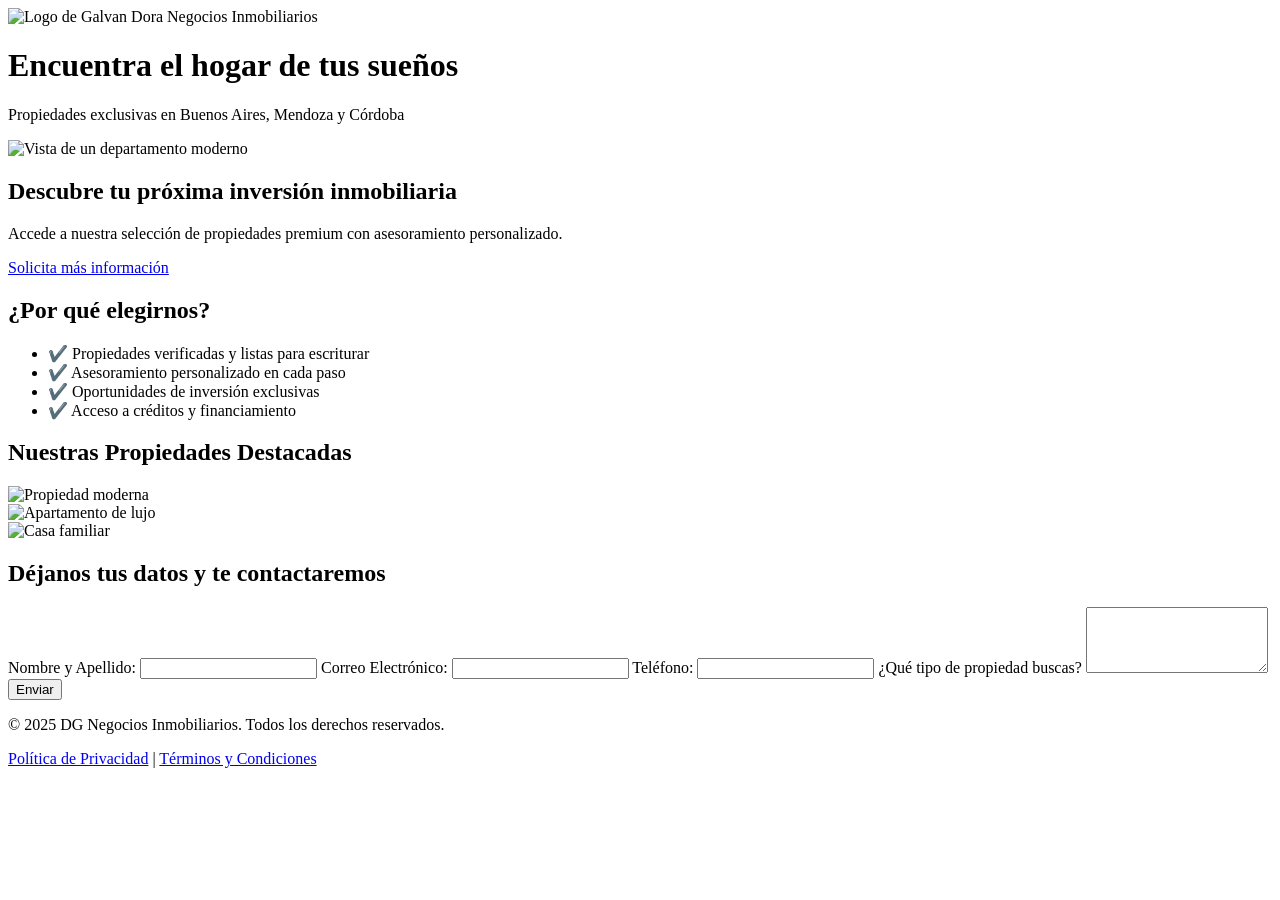
==== index.html @ 4a412aca "Add files via upload" ====
<!DOCTYPE html>
<html lang="es">
<head>
    <meta charset="UTF-8">
    <meta name="viewport" content="width=device-width, initial-scale=1.0">
    <title>DG Negocios Inmobiliarios - Tu próximo hogar</title>
    <link rel="stylesheet" href="land.css">
</head>
<body>
    <header>
        <img src="00.png.JPG" alt="Logo de Galvan Dora Negocios Inmobiliarios" width="250">
        <h1>Encuentra el hogar de tus sueños</h1>
        <p>Propiedades exclusivas en Buenos Aires, Mendoza y Córdoba</p>
    </header>
    
    <section class="hero">
        <img src="images/casa2.jpg" alt="Vista de un departamento moderno">
        <h2>Descubre tu próxima inversión inmobiliaria</h2>
        <p>Accede a nuestra selección de propiedades premium con asesoramiento personalizado.</p>
        <a href="#formulario" class="cta-button">Solicita más información</a>
    </section>
    
    <section class="benefits">
        <h2>¿Por qué elegirnos?</h2>
        <ul>
            <li>✔️ Propiedades verificadas y listas para escriturar</li>
            <li>✔️ Asesoramiento personalizado en cada paso</li>
            <li>✔️ Oportunidades de inversión exclusivas</li>
            <li>✔️ Acceso a créditos y financiamiento</li>
        </ul>
    </section>

    <section class="gallery">
        <h2>Nuestras Propiedades Destacadas</h2>
        <div class="gallery-container">
            <div class="gallery-item">
                <img src="images/casa1.jpg" alt="Propiedad moderna">
            </div>
            <div class="gallery-item">
                <img src="images/casa1a.jpg" alt="Apartamento de lujo">
            </div>
            <div class="gallery-item">
                <img src="images/casa1b.jpg" alt="Casa familiar">
            </div>
        </div>
    </section>
    
    <section id="formulario" class="contact-form">
        <h2>Déjanos tus datos y te contactaremos</h2>
        <form action="#" method="POST">
            <label for="name">Nombre y Apellido:</label>
            <input type="text" id="name" name="name" required>
            
            <label for="email">Correo Electrónico:</label>
            <input type="email" id="email" name="email" required>
            
            <label for="phone">Teléfono:</label>
            <input type="tel" id="phone" name="phone" required>
            
            <label for="message">¿Qué tipo de propiedad buscas?</label>
            <textarea id="message" name="message" rows="4"></textarea>
            
            <button type="submit">Enviar</button>
        </form>
    </section>
    
    <footer>
        <p>© 2025 DG Negocios Inmobiliarios. Todos los derechos reservados.</p>
        <p><a href="#">Política de Privacidad</a> | <a href="#">Términos y Condiciones</a></p>
    </footer>
</body>
</html>
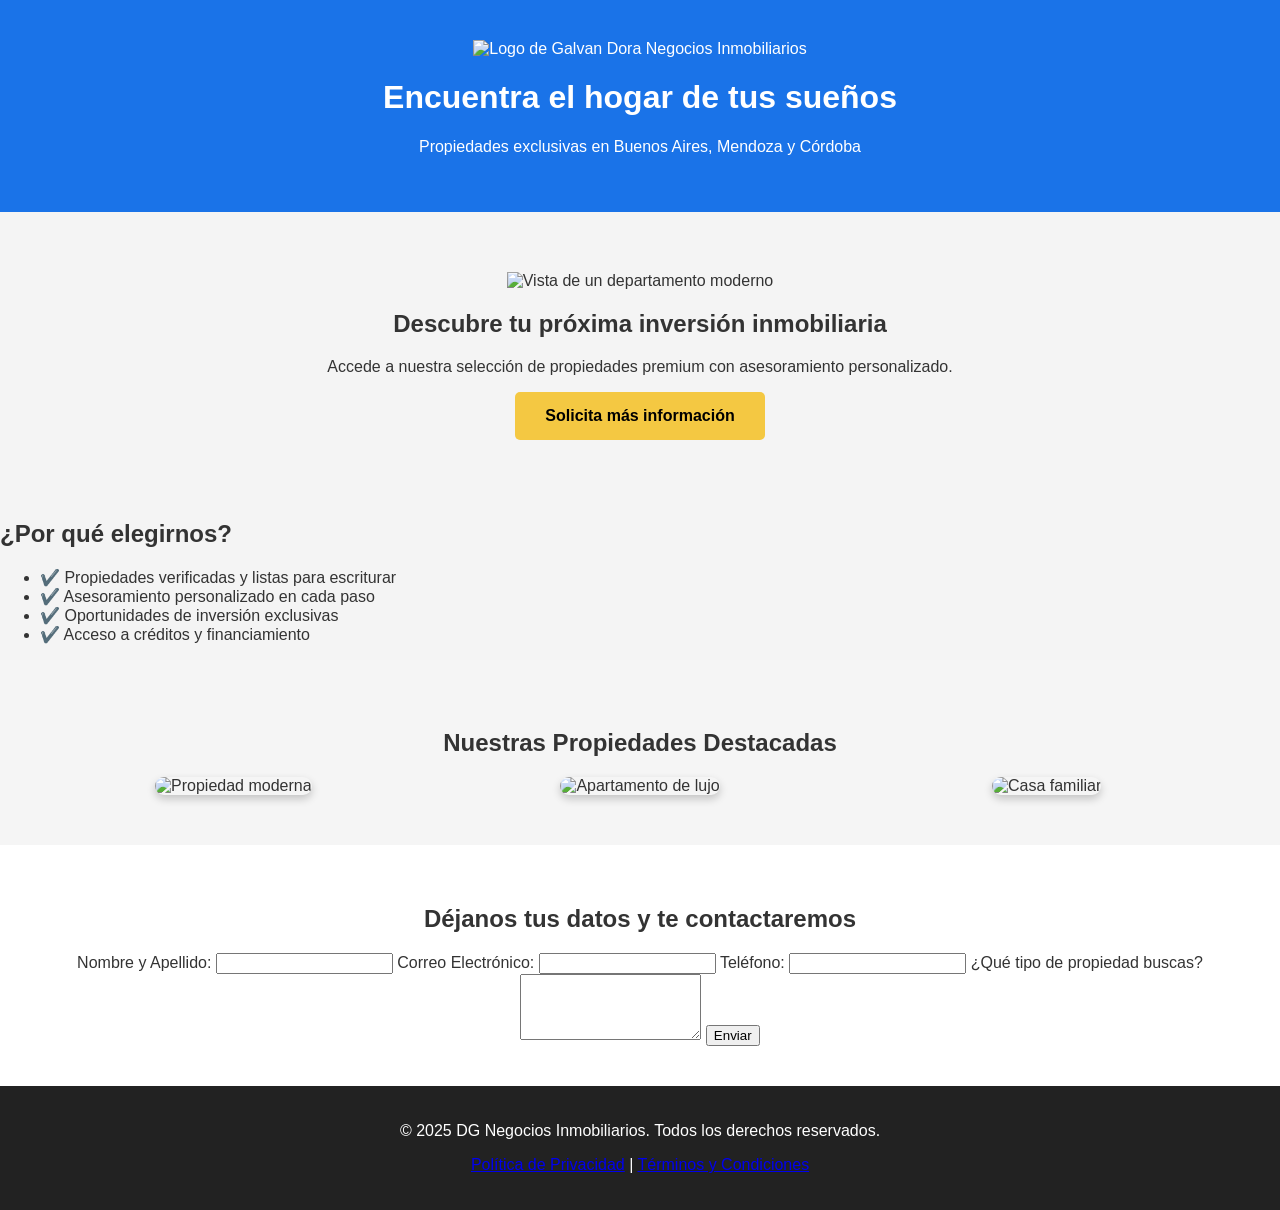
==== commit e9e039a4: "Update index.html" ====
--- a/index.html
+++ b/index.html
@@ -4,7 +4,7 @@
     <meta charset="UTF-8">
     <meta name="viewport" content="width=device-width, initial-scale=1.0">
     <title>DG Negocios Inmobiliarios - Tu próximo hogar</title>
-    <link rel="stylesheet" href="land.css">
+    <link rel="stylesheet" href="style.css">
 </head>
 <body>
     <header>
--- a/style.css
+++ b/style.css
@@ -0,0 +1,75 @@
+/* Estilos básicos para la landing page */ 
+body {
+    font-family: Arial, sans-serif;
+    margin: 0;
+    padding: 0;
+    background-color: #f4f4f4;
+    color: #333;
+}
+
+header {
+    text-align: center;
+    padding: 40px 20px;
+    background-color: #1A73E8;
+    color: #fff;
+}
+
+.hero {
+    text-align: center;
+    padding: 60px 20px;
+}
+
+.hero img {
+    max-width: 100%;
+    height: auto;
+}
+
+.cta-button {
+    display: inline-block;
+    padding: 15px 30px;
+    background-color: #F4C842;
+    color: #000;
+    text-decoration: none;
+    font-weight: bold;
+    border-radius: 5px;
+}
+
+.contact-form {
+    padding: 40px 20px;
+    text-align: center;
+    background: #fff; /* Fondo blanco */
+}
+
+footer {
+    text-align: center;
+    padding: 20px;
+    background: #222;
+    color: #fff;
+}
+
+/* Estilos para la galería de imágenes */
+.gallery {
+    text-align: center;
+    padding: 50px 20px;
+    background-color: #f5f5f5;
+}
+
+.gallery-container {
+    display: grid;
+    grid-template-columns: repeat(auto-fit, minmax(250px, 1fr));
+    gap: 20px;
+    max-width: 1200px;
+    margin: 0 auto;
+}
+
+.gallery-item img {
+    width: 100%;
+    height: auto;
+    border-radius: 10px;
+    box-shadow: 0 4px 8px rgba(0, 0, 0, 0.2);
+    transition: transform 0.3s ease;
+}
+
+.gallery-item img:hover {
+    transform: scale(1.05);
+}
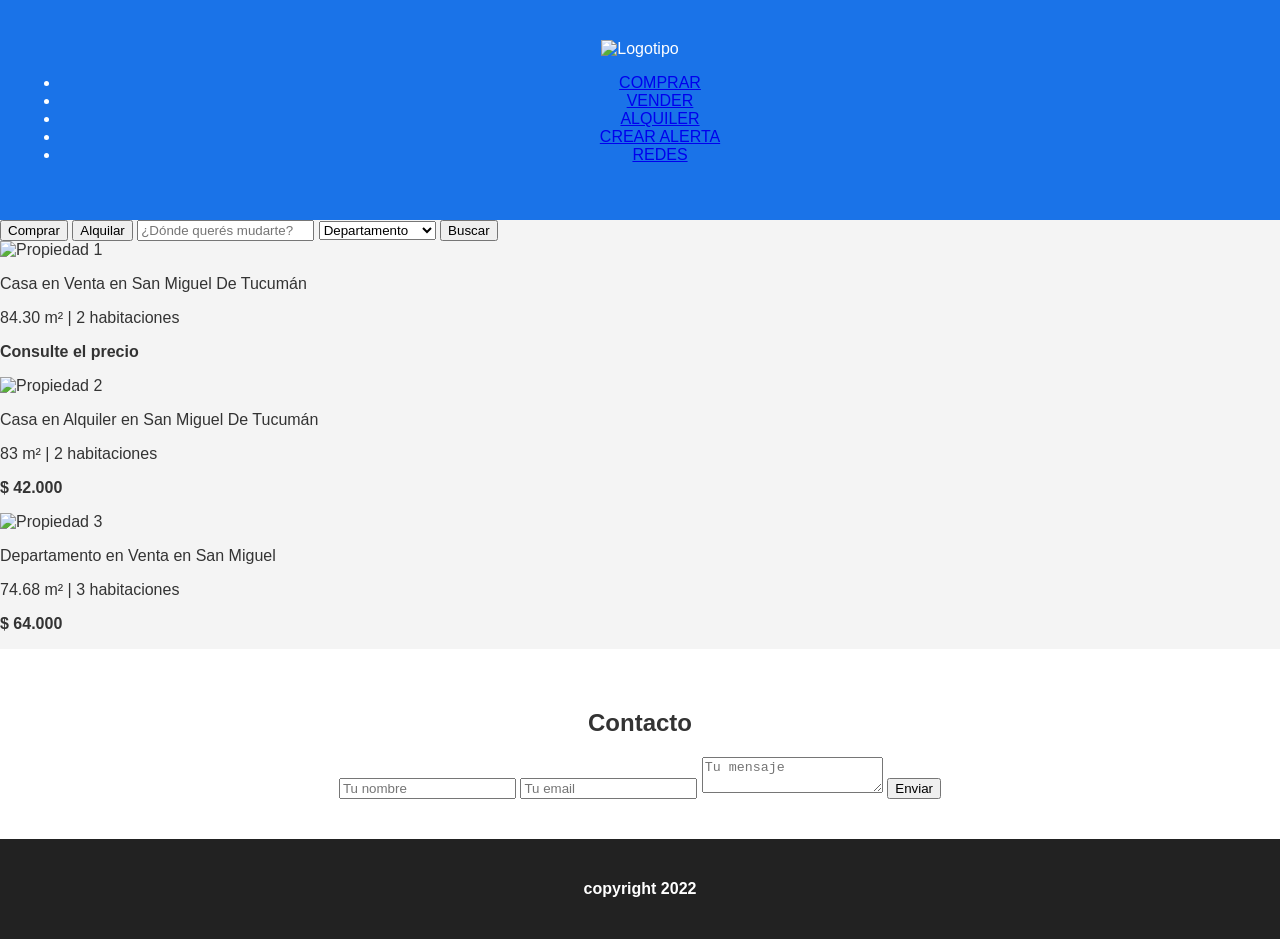
==== commit edcf37b6: "Update index.html Connecting it to database." ====
--- a/index.html
+++ b/index.html
@@ -3,70 +3,76 @@
 <head>
     <meta charset="UTF-8">
     <meta name="viewport" content="width=device-width, initial-scale=1.0">
-    <title>DG Negocios Inmobiliarios - Tu próximo hogar</title>
+    <title>Negocios Inmobiliarios</title>
     <link rel="stylesheet" href="style.css">
+    <link rel="icon" href="00.png.JPG" type="image/x-icon">
 </head>
 <body>
-    <header>
-        <img src="00.png.JPG" alt="Logo de Galvan Dora Negocios Inmobiliarios" width="250">
-        <h1>Encuentra el hogar de tus sueños</h1>
-        <p>Propiedades exclusivas en Buenos Aires, Mendoza y Córdoba</p>
+    <header class="navbar">
+        <div class="logo-container">
+            <div class="logo-text">
+                <img src="00.png.JPG" alt="Logotipo" class="logo">
+            </div>
+        </div>
+        <nav>
+            <ul>
+                <li><a href="comprar.html">COMPRAR</a></li>
+                <li><a href="vender.html">VENDER</a></li>
+                <li><a href="#alquilar">ALQUILER</a></li>
+                <li><a href="alertas.html">CREAR ALERTA</a></li>
+                <li><a href="redes.html">REDES</a></li>
+            </ul>
+        </nav>
     </header>
-    
-    <section class="hero">
-        <img src="images/casa2.jpg" alt="Vista de un departamento moderno">
-        <h2>Descubre tu próxima inversión inmobiliaria</h2>
-        <p>Accede a nuestra selección de propiedades premium con asesoramiento personalizado.</p>
-        <a href="#formulario" class="cta-button">Solicita más información</a>
-    </section>
-    
-    <section class="benefits">
-        <h2>¿Por qué elegirnos?</h2>
-        <ul>
-            <li>✔️ Propiedades verificadas y listas para escriturar</li>
-            <li>✔️ Asesoramiento personalizado en cada paso</li>
-            <li>✔️ Oportunidades de inversión exclusivas</li>
-            <li>✔️ Acceso a créditos y financiamiento</li>
-        </ul>
+
+    <section class="search-section">
+        <div class="search-bar">
+            <button id="comprar-tab" onclick="location.href='comprar.html'">Comprar</button>
+            <button id="alquilar-tab" onclick="location.href='alquilar.html'">Alquilar</button>
+            <input type="text" placeholder="¿Dónde querés mudarte?">
+            <select>
+                <option value="departamento">Departamento</option>
+                <option value="ph">PH</option>
+                <option value="casa">Casa</option>
+                <option value="terreno">Terrenos y lotes</option>
+                <option value="cochera">Cocheras</option>
+            </select>
+            <button class="search-btn">Buscar</button>
+        </div>
     </section>
 
-    <section class="gallery">
-        <h2>Nuestras Propiedades Destacadas</h2>
-        <div class="gallery-container">
-            <div class="gallery-item">
-                <img src="images/casa1.jpg" alt="Propiedad moderna">
-            </div>
-            <div class="gallery-item">
-                <img src="images/casa1a.jpg" alt="Apartamento de lujo">
-            </div>
-            <div class="gallery-item">
-                <img src="images/casa1b.jpg" alt="Casa familiar">
-            </div>
+    <section class="properties">
+        <div class="property-card">
+            <img src="fd.png.jpg" alt="Propiedad 1">
+            <p>Casa en Venta en San Miguel De Tucumán</p>
+            <p>84.30 m² | 2 habitaciones</p>
+            <p><strong>Consulte el precio</strong></p>
+        </div>
+        <div class="property-card">
+            <img src="img2.jpg" alt="Propiedad 2">
+            <p>Casa en Alquiler en San Miguel De Tucumán</p>
+            <p>83 m² | 2 habitaciones</p>
+            <p><strong>$ 42.000</strong></p>
+        </div>
+        <div class="property-card">
+            <img src="img3.jpg" alt="Propiedad 3">
+            <p>Departamento en Venta en San Miguel</p>
+            <p>74.68 m² | 3 habitaciones</p>
+            <p><strong>$ 64.000</strong></p>
         </div>
     </section>
-    
-    <section id="formulario" class="contact-form">
-        <h2>Déjanos tus datos y te contactaremos</h2>
-        <form action="#" method="POST">
-            <label for="name">Nombre y Apellido:</label>
-            <input type="text" id="name" name="name" required>
-            
-            <label for="email">Correo Electrónico:</label>
-            <input type="email" id="email" name="email" required>
-            
-            <label for="phone">Teléfono:</label>
-            <input type="tel" id="phone" name="phone" required>
-            
-            <label for="message">¿Qué tipo de propiedad buscas?</label>
-            <textarea id="message" name="message" rows="4"></textarea>
-            
+
+    <section class="contact-form">
+        <h2>Contacto</h2>
+        <form action="procesar.php" method="POST">
+            <input type="text" name="nombre" placeholder="Tu nombre" required>
+            <input type="email" name="email" placeholder="Tu email" required>
+            <textarea name="mensaje" placeholder="Tu mensaje" required></textarea>
             <button type="submit">Enviar</button>
         </form>
     </section>
-    
-    <footer>
-        <p>© 2025 DG Negocios Inmobiliarios. Todos los derechos reservados.</p>
-        <p><a href="#">Política de Privacidad</a> | <a href="#">Términos y Condiciones</a></p>
-    </footer>
 </body>
+<footer class="textcenter">
+    <h4>copyright 2022</h4>
+</footer>
 </html>
